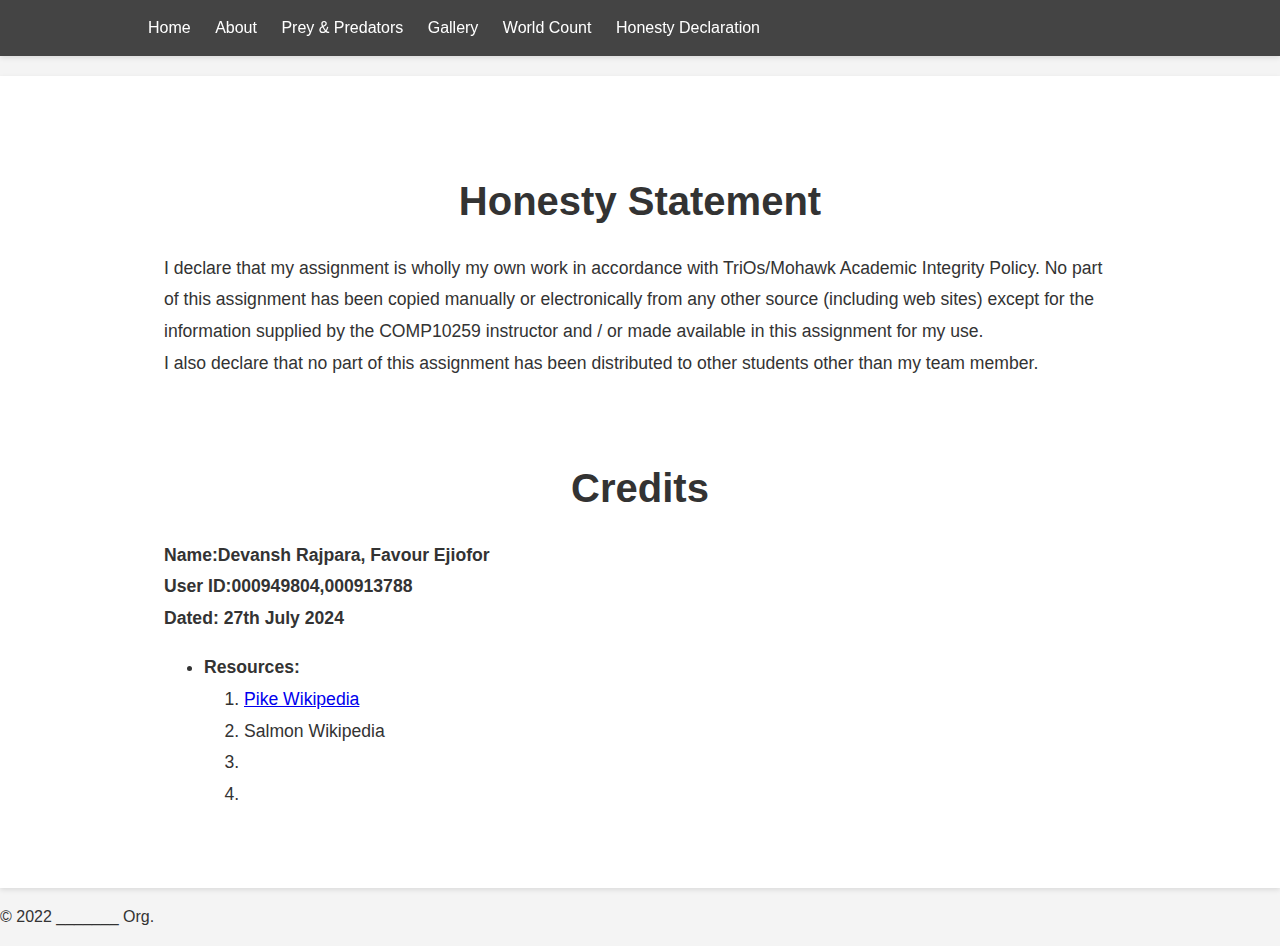
==== src/honesty.html @ 343b5d79 "code" ====
<!-- Your main page should go here -->
<!DOCTYPE html>
<html>
<head>
    <!-- Write your species name under the title -->
	<title>   </title>
	<meta name="viewport" content="width=device-width,initial-scale=1.0">
	<link rel="stylesheet" type="text/css" href="css/style.css">
</head>

<body>
<!-- Header Start -->
<header class="header">
	<div class="container">
		<div class="row justify-content-between align-items-center">
			<div class="fish-name">
                <!-- Write your species name under the anchor tag -->
				<a href="index.html">   </a>
			</div>
	 <div class="nav-toggle">
	   <span></span>
	 </div>
			<nav class="nav">
				<ul>
					<li><a href="index.html#home">Home</a></li>
					<li><a href="index.html#about">About</a></li>
					<li><a href="index.html#predators">Prey & Predators</a></li>
					<li><a href="#gallery">Gallery</a></li>
          <li><a href="#count">World Count</a></li>
          <li><a href="honesty.html">Honesty Declaration</a></li>
				</ul>
			</nav>
		</div>
	</div>
</header>
<!-- Header End -->

<!-- Honesty Section Start -->
<section class="honesty">
  <div class="container">
    <h2>
      Honesty Statement
    </h2>
    <p>
      I declare that my assignment is wholly my own work in accordance with TriOs/Mohawk Academic 
      Integrity Policy. No part of this assignment has been copied manually or electronically from any
      other source (including web sites) except for the information supplied by the COMP10259
      instructor and / or made available in this assignment for my use.
      <br>
      I also declare that no part of this assignment has been distributed to other students 
      other than my team member.
    </p>
    <br>
    <h2>
      Credits
    </h2>
    <p>
      <!-- Please  write your details here -->
      <b>Name:Devansh Rajpara, Favour Ejiofor</b> 
      <br>
      <b>User ID:000949804,000913788</b> 
      <br>
      <b>Dated: 27th July 2024</b>  
      <br>
      <ul>
        <!-- List all your research resources here -->
        <li><b>Resources:</b></li>
        <ol>
          <li><a target="_blank" href="https://en.wikipedia.org/wiki/Northern_pike">Pike Wikipedia</a></li>
          <li><a target="_blank" href="https://en.wikipedia.org/wiki/Salmon"></a>Salmon Wikipedia</li>
          <li><a target="_blank" href=""></a></li>
          <li><a target="_blank" href=""></a></li>
        </ol>
      </ul>
    </p>
  </div>
</section>
<!-- Honesty Section End -->

 <!-- Write your name under the para tag -->
<p class="copyright">&copy; 2022 _______ Org.</p>

</body>
</html>
---- src/css/style.css ----
/* General Styles */
body {
    margin: 0;
    font-family: Arial, sans-serif;
    line-height: 1.6;
    color: #333;
    background-color: #f4f4f4;
}

.container {
    width: 80%;
    margin: auto;
    overflow: hidden;
}

/* Header Styles */
.header {
    background: #444;
    color: #fff;
    padding: 15px 0;
    position: sticky;
    top: 0;
    width: 100%;
    z-index: 1000;
    box-shadow: 0px 2px 5px rgba(0, 0, 0, 0.1);
}

.header .container {
    display: flex;
    justify-content: space-between;
    align-items: center;
}

.header .fish-name a {
    font-size: 24px;
    font-weight: bold;
    color: #fff;
    text-decoration: none;
}

.header nav ul {
    list-style: none;
    padding: 0;
    margin: 0;
}

.header nav ul li {
    display: inline;
    margin-left: 20px;
}

.header nav ul li a {
    color: #fff;
    text-decoration: none;
    font-size: 16px;
    transition: color 0.3s;
}

.header nav ul li a:hover {
    color: #77aaff;
}

/* Hero Section */
.hero-section {
    position: relative;
    text-align: center;
    padding: 150px 20px;
    color: #fff;
    background: url('img/Background.jpg') no-repeat center center;
    background-size: cover;
}

.hero-section::after {
    content: '';
    position: absolute;
    top: 0;
    left: 0;
    right: 0;
    bottom: 0;
    background: rgba(0, 0, 0, 0.5);
    z-index: 1;
}

.hero-section h1,
.hero-section p {
    position: relative;
    z-index: 2;
}

.hero-section h1 {
    font-size: 3em;
    margin-bottom: 10px;
}

.hero-section p {
    font-size: 1.2em;
}

/* Section Styles */
section {
    padding: 60px 20px;
    margin-top: 20px;
    background: #fff;
    box-shadow: 0px 2px 5px rgba(0, 0, 0, 0.1);
}

section:nth-of-type(even) {
    background: #f9f9f9;
}

section h2 {
    text-align: center;
    font-size: 2.5em;
    margin-bottom: 20px;
}

section p,
section ul {
    padding: 0 20px;
    font-size: 1.1em;
    line-height: 1.8;
}

section ul {
    list-style: disc;
    margin-left: 40px;
}

/* Gallery Section */
.gallery-section .gallery-container {
    display: flex;
    flex-wrap: wrap;
    justify-content: space-around;
}

.gallery-section .gallery-item {
    flex: 1 1 calc(33% - 20px);
    margin: 10px;
    box-shadow: 0px 2px 5px rgba(0, 0, 0, 0.1);
    overflow: hidden;
}

.gallery-section .gallery-item img {
    width: 100%;
    height: auto;
}

/* Footer Styles */
footer {
    padding: 20px 0;
    text-align: center;
    background: #444;
    color: #fff;
    margin-top: 20px;
}
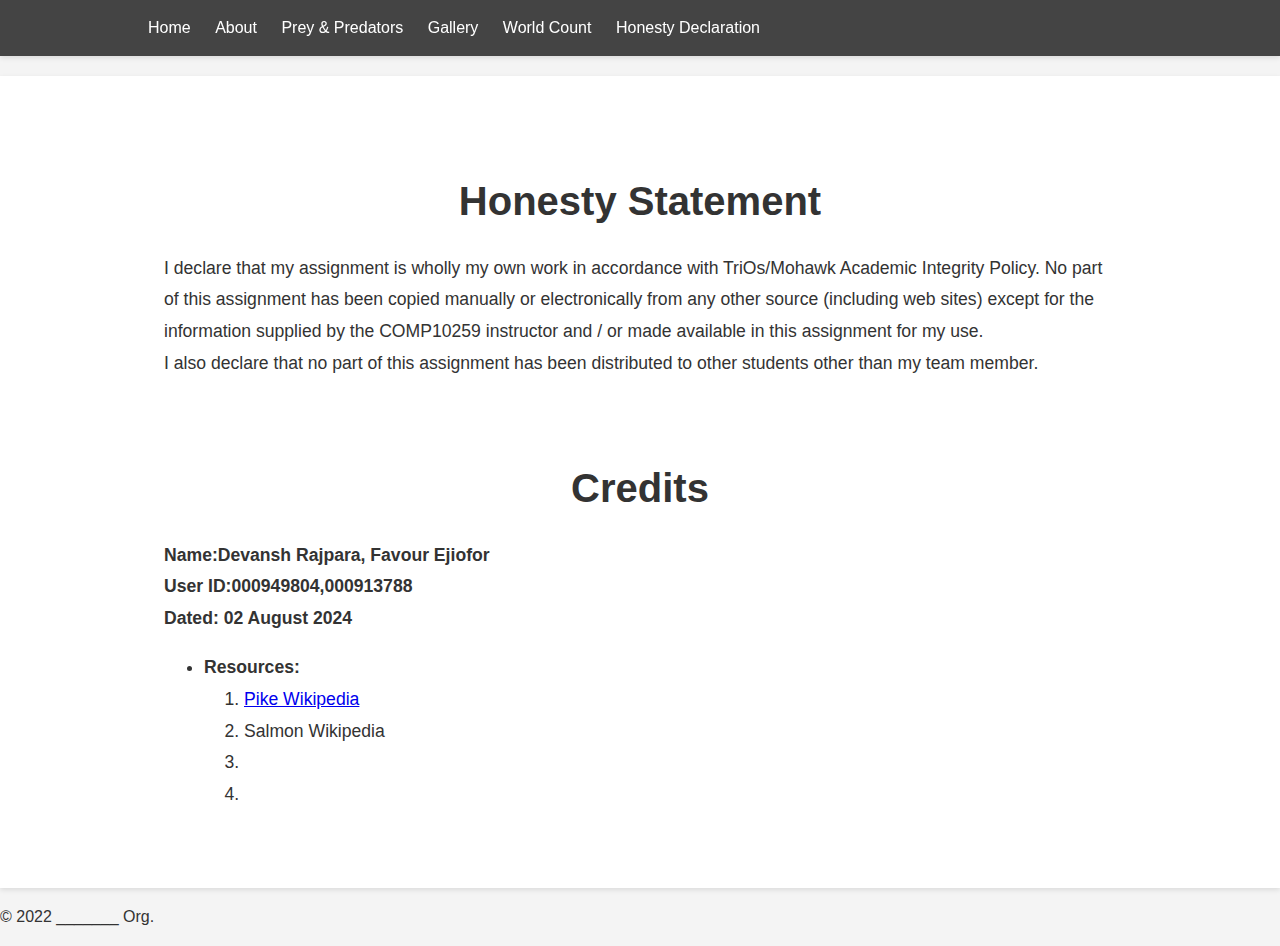
==== commit 60b2619f: "codes" ====
--- a/src/honesty.html
+++ b/src/honesty.html
@@ -60,7 +60,7 @@
       <br>
       <b>User ID:000949804,000913788</b> 
       <br>
-      <b>Dated: 27th July 2024</b>  
+      <b>Dated: 02 August 2024</b>  
       <br>
       <ul>
         <!-- List all your research resources here -->
--- a/src/css/style.css
+++ b/src/css/style.css
@@ -14,6 +14,11 @@
 }
 
 /* Header Styles */
+
+.header {   /* New Animation added to Gallery Section. Different from Assignment-1. */
+    animation: fadeIn 2s ease-in-out;
+}
+
 .header {
     background: #444;
     color: #fff;
@@ -127,6 +132,17 @@
 }
 
 /* Gallery Section */
+.about-section p, /* New Animation added to Gallery Section. Different from Assignment-1. */
+.gallery-section .gallery-item {
+    transition: transform 0.3s ease;
+}
+
+.about-section p:hover, /* New Animation added to Gallery Section. Different from Assignment-1. */
+.gallery-section .gallery-item:hover {
+    transform: scale(1.05);
+}
+
+
 .gallery-section .gallery-container {
     display: flex;
     flex-wrap: wrap;
